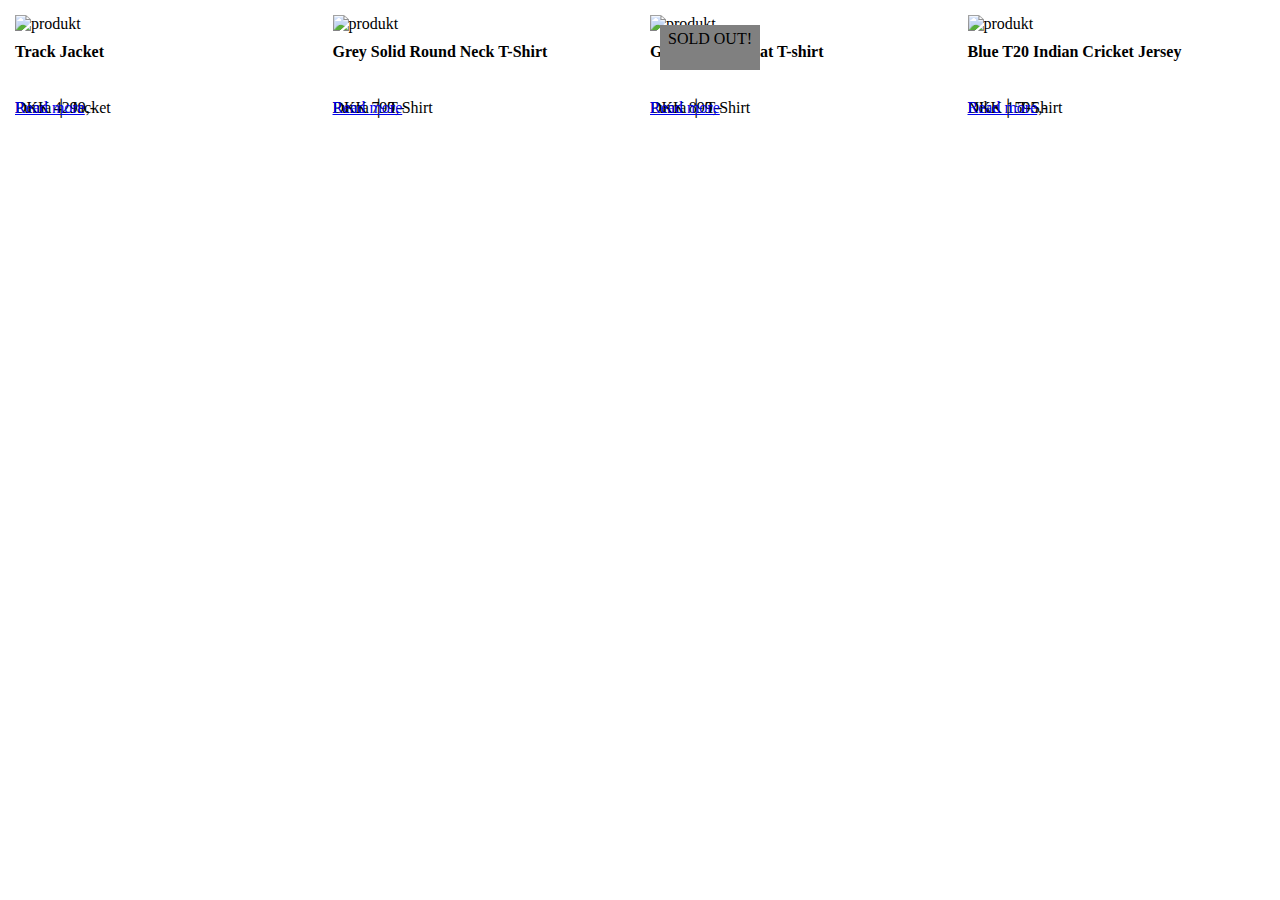
==== produktliste.html @ 198e0f84 "init" ====
<!DOCTYPE html>
<html lang="en">

<head>
    <meta charset="UTF-8">
    <meta name="viewport" content="width=device-width, initial-scale=1.0">
    <title>produktliste</title>
    <link rel="stylesheet" href="style.css">
</head>

<body>
    <div class="product_list_container">
        <div class="kort">
            <img src="https://kea-alt-del.dk/t7/images/webp/640/1530.webp" alt="produkt">
            <p><b>Track Jacket</b></p>
            <br>
            <p class="brand">Puma │ Jacket</p>
            <p>DKK 4299,-</p>
            <a href="produkt.html">Read more</a>
        </div>
        <div class="kort">
            <img src="https://kea-alt-del.dk/t7/images/webp/640/1531.webp" alt="produkt">
            <p><b>Grey Solid Round Neck T-Shirt</b></p>
            <br>
            <p class="brand">Puma │ T-Shirt</p>
            <p>DKK 799,-</p>
            <a href="produkt.html">Read more</a>
        </div>
        <div class="kort">
            <img src="https://kea-alt-del.dk/t7/images/webp/640/1532.webp" alt="produkt">
            <p class="discount">SOLD OUT!</p>
            <p><b>Grey Leaping Cat T-shirt</b></p>
            <br>
            <p class="brand">Puma │ T-Shirt</p>
            <p>DKK 899,-</p>
            <a href="produkt.html">Read more</a>
        </div>
        <div class="kort">
            <img src="https://kea-alt-del.dk/t7/images/webp/640/1164.webp" alt="produkt">
            <p><b>Blue T20 Indian Cricket Jersey</b></p>
            <br>
            <p class="brand">Nike │ T-Shirt</p>
            <p>DKK 1595,-</p>
            <a href="produkt.html">Read more</a>
        </div>

    </div>




</body>

</html>
---- style.css ----
/*************** Reset *********************/
* {
  margin: 0;
  padding: 0;
  box-sizing: border-box;
}

img {
  width: 100%;
  height: auto;
  display: block;
}

/*************** Forside *********************/

.category_list_container {
  display: grid;
  grid-template-columns: 1fr;
  gap: 10px;
  padding: 10px 10px 0 10px;
}

.category {
  background-color: gray;
  padding: 50px;
  border-radius: 10px;
  text-decoration: none;
  color: white;
}
@media (min-width: 600px) {
  .category_list_container {
    display: grid;
    grid-template-columns: 1fr 1fr 1fr;
    gap: 10px;
    padding: 10px 10px 0 10px;
  }
}

/*************** Produktliste *********************/

.product_list_container {
  display: grid;
  grid-template-columns: 1fr 1fr;
  padding: 10px;
  gap: 10px;
}

.kort {
  padding: 5px;
  display: grid;
  grid-template-rows: subgrid;
  grid-row: span 4;
  position: relative;
}

.discount {
  position: absolute;
  height: 45px;
  width: 100px;
  top: 15px;
  left: 15px;
  background-color: gray;
  padding: 5px 5px 5px 5px;
  text-align: center;
}

@media (min-width: 600px) {
  .product_list_container {
    display: grid;
    grid-template-columns: 1fr 1fr 1fr 1fr;
    gap: 10px;
    padding: 10px 10px 0 10px;
  }
}
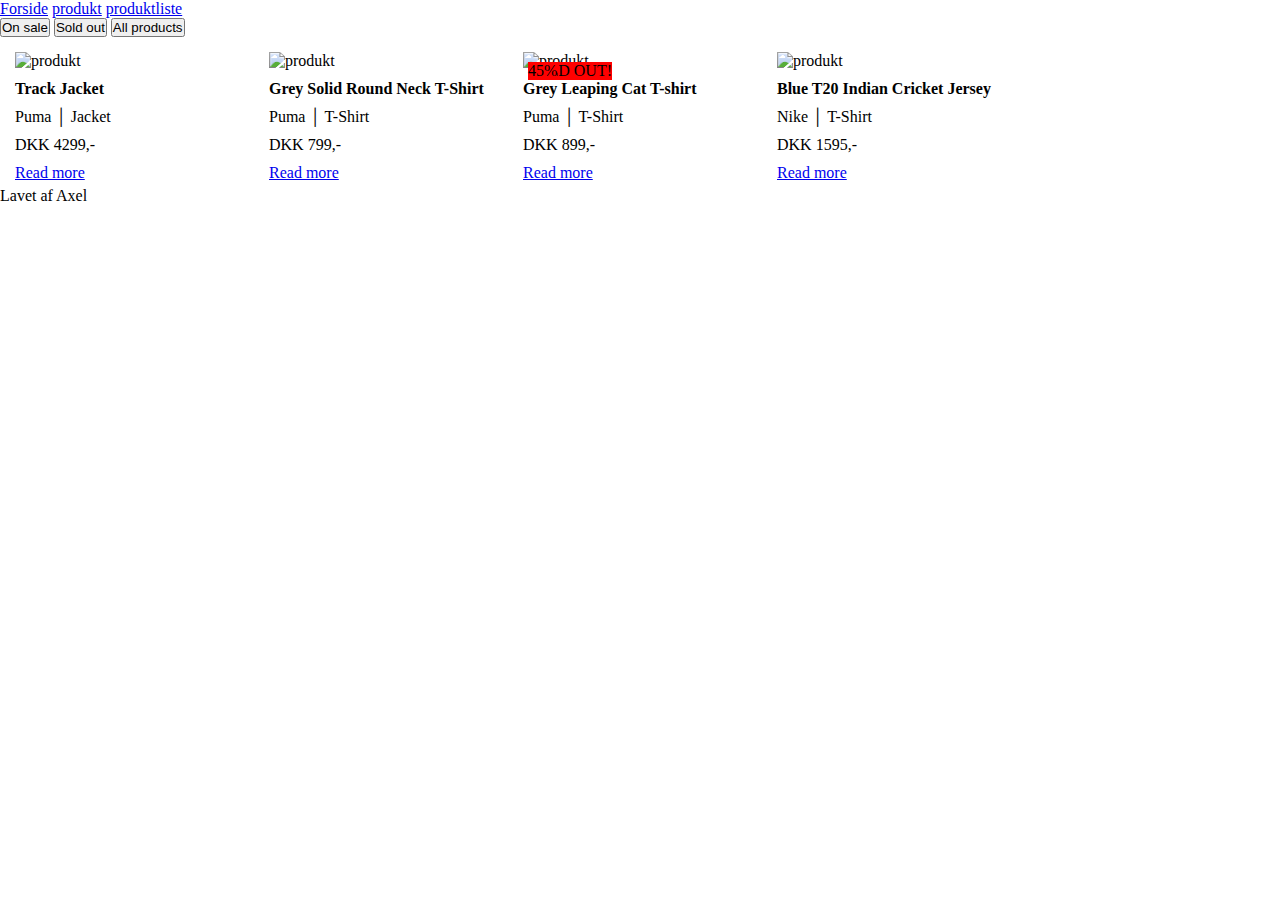
==== commit fb46d1a5: "Branch done" ====
--- a/produktliste.html
+++ b/produktliste.html
@@ -6,14 +6,24 @@
     <meta name="viewport" content="width=device-width, initial-scale=1.0">
     <title>produktliste</title>
     <link rel="stylesheet" href="style.css">
+    <script src="./produktliste.js" defer></script>
 </head>
 
 <body>
+    <header>
+        <a href="index.html">Forside</a>
+        <a href="produkt.html">produkt</a>
+        <a href="produktliste.html">produktliste</a>
+    </header>
+    <button data-gender="Onsale">On sale</button>
+    <button data-gender="soldout">Sold out</button>
+    <button data-gender="all">All products</button>
+
     <div class="product_list_container">
         <div class="kort">
             <img src="https://kea-alt-del.dk/t7/images/webp/640/1530.webp" alt="produkt">
             <p><b>Track Jacket</b></p>
-            <br>
+
             <p class="brand">Puma │ Jacket</p>
             <p>DKK 4299,-</p>
             <a href="produkt.html">Read more</a>
@@ -21,16 +31,16 @@
         <div class="kort">
             <img src="https://kea-alt-del.dk/t7/images/webp/640/1531.webp" alt="produkt">
             <p><b>Grey Solid Round Neck T-Shirt</b></p>
-            <br>
+
             <p class="brand">Puma │ T-Shirt</p>
             <p>DKK 799,-</p>
             <a href="produkt.html">Read more</a>
         </div>
         <div class="kort">
             <img src="https://kea-alt-del.dk/t7/images/webp/640/1532.webp" alt="produkt">
-            <p class="discount">SOLD OUT!</p>
+            <p class="udsolgt">SOLD OUT!</p>
             <p><b>Grey Leaping Cat T-shirt</b></p>
-            <br>
+            <div class="rabat">45%</div>
             <p class="brand">Puma │ T-Shirt</p>
             <p>DKK 899,-</p>
             <a href="produkt.html">Read more</a>
@@ -38,7 +48,7 @@
         <div class="kort">
             <img src="https://kea-alt-del.dk/t7/images/webp/640/1164.webp" alt="produkt">
             <p><b>Blue T20 Indian Cricket Jersey</b></p>
-            <br>
+
             <p class="brand">Nike │ T-Shirt</p>
             <p>DKK 1595,-</p>
             <a href="produkt.html">Read more</a>
@@ -47,7 +57,7 @@
     </div>
 
 
-
+    <footer>Lavet af Axel</footer>
 
 </body>
 
--- a/style.css
+++ b/style.css
@@ -41,6 +41,7 @@
 .product_list_container {
   display: grid;
   grid-template-columns: 1fr 1fr;
+  grid-template-rows: repeat(5, auto);
   padding: 10px;
   gap: 10px;
 }
@@ -49,7 +50,7 @@
   padding: 5px;
   display: grid;
   grid-template-rows: subgrid;
-  grid-row: span 4;
+  grid-row: span 5;
   position: relative;
 }
 
@@ -64,11 +65,94 @@
   text-align: center;
 }
 
+.rabat {
+  position: absolute;
+  text-align: right;
+  margin: 15px 0 0 10px;
+  background-color: red;
+}
+
 @media (min-width: 600px) {
   .product_list_container {
     display: grid;
-    grid-template-columns: 1fr 1fr 1fr 1fr;
+    grid-template-columns: 1fr 1fr 1fr 1fr 1fr;
     gap: 10px;
     padding: 10px 10px 0 10px;
   }
 }
+
+/*************** Produktliste *********************/
+
+.hide {
+  display: none;
+}
+
+.udsolgt {
+  position: absolute;
+  text-align: right;
+  margin: 15px 0 0 10px;
+  background-color: red;
+}
+/*************** Produkt *********************/
+.produktet {
+  display: grid;
+  grid-template-columns: 1fr 1fr 1fr;
+}
+
+.text_boks_1 {
+  padding: 50px;
+}
+
+.text_boks_2 {
+  padding: 50px;
+  text-align: center;
+  color: white;
+  background-color: grey;
+}
+
+.knap {
+  display: inline-block;
+  background-color: #007bff;
+  color: #fff;
+  border: none;
+  padding: 10px 20px;
+  border-radius: 5px;
+  cursor: pointer;
+  text-decoration: none;
+}
+
+.rabat_pro {
+  position: absolute;
+  text-align: right;
+  margin: 15px 0 0 10px;
+  background-color: red;
+}
+
+.udsolgt_pro {
+  position: absolute;
+  text-align: right;
+  top: 34px;
+  left: 60px;
+  background-color: red;
+}
+
+.breadycrumy {
+  text-decoration: none;
+  list-style-type: none;
+}
+.breadycrumy_items {
+  margin-top: 10px;
+  display: inline-block;
+  text-decoration: none;
+}
+
+.breadycrumy_items:not(:last-of-type)::after {
+  content: ">";
+  margin: 0 5px;
+  color: black;
+  text-decoration: none;
+}
+.breadycrumy a {
+  text-decoration: none;
+  color: black;
+}
